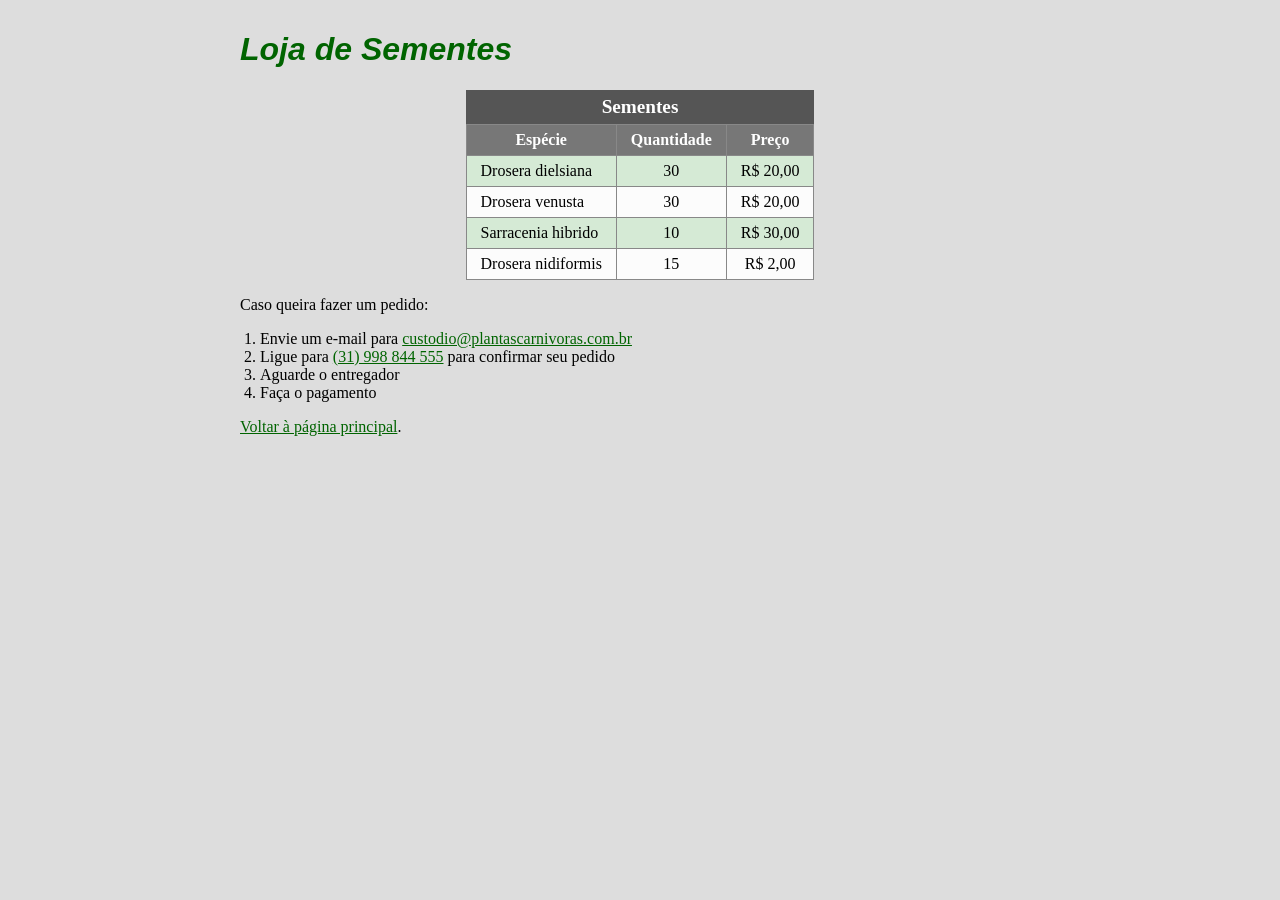
==== loja.html @ 815b0b6b "Adiciona arquivos HTML e CSS do projeto Co-Authored-By: Claude Sonnet 4.6 <noreply@anthropic.com>" ====
<!DOCTYPE html>
<html lang="pt-br">
<head>
  <meta charset="utf-8">
  <title>Loja de Sementes - Plantas Carnívoras</title>
  <link rel="shortcut icon" href="imagens/favicon.png" type="image/png">
  <link rel="stylesheet" href="css/estilos-comuns.css">
  <link rel="stylesheet" href="css/estilos-loja.css">
</head>
<body>
  <h1>Loja de Sementes</h1>

  <table>
    <caption>Sementes</caption>
    <thead>
      <tr>
        <th>Espécie</th>
        <th>Quantidade</th>
        <th>Preço</th>
      </tr>
    </thead>
    <tbody>
      <tr>
        <td>Drosera dielsiana</td>
        <td>30</td>
        <td>R$ 20,00</td>
      </tr>
      <tr>
        <td>Drosera venusta</td>
        <td>30</td>
        <td>R$ 20,00</td>
      </tr>
      <tr>
        <td>Sarracenia hibrido</td>
        <td>10</td>
        <td>R$ 30,00</td>
      </tr>
      <tr>
        <td>Drosera nidiformis</td>
        <td>15</td>
        <td>R$ 2,00</td>
      </tr>
    </tbody>
  </table>

  <p>Caso queira fazer um pedido:</p>
  <ol>
    <li>Envie um e-mail para <a href="mailto:custodio@plantascarnivoras.com.br">custodio@plantascarnivoras.com.br</a></li>
    <li>Ligue para <a href="tel:+5531998844555">(31) 998 844 555</a> para confirmar seu pedido</li>
    <li>Aguarde o entregador</li>
    <li>Faça o pagamento</li>
  </ol>

  <p><a href="index.html">Voltar à página principal</a>.</p>
</body>
</html>
---- css/estilos-comuns.css ----
body {
  background-image: url('../imagens/fundo.png');
  background-color: #ddd;
  font-family: 'Palatino Linotype', Palatino, Georgia, serif;
  margin: 0 auto;
  max-width: 800px;
  padding: 10px 20px;
}

a {
  color: darkgreen;
}

a:hover {
  color: green;
}
---- css/estilos-loja.css ----
h1 {
  color: darkgreen;
  font-family: 'Trebuchet MS', Arial, sans-serif;
  font-style: italic;
}

table {
  border-collapse: collapse;
  margin: 0 auto;
  background-color: rgba(255, 255, 255, 0.7);
}

table caption {
  font-weight: bold;
  font-size: 1.2em;
  background-color: #555;
  color: white;
  padding: 6px 10px;
}

th, td {
  border: 1px solid #888;
  padding: 6px 14px;
}

th {
  background-color: #777;
  color: white;
}

tr:nth-child(odd) {
  background-color: rgba(200, 230, 200, 0.7);
}

tr:nth-child(even) {
  background-color: rgba(255, 255, 255, 0.7);
}

td:nth-child(2), td:nth-child(3) {
  text-align: center;
}

ol {
  padding-left: 20px;
}
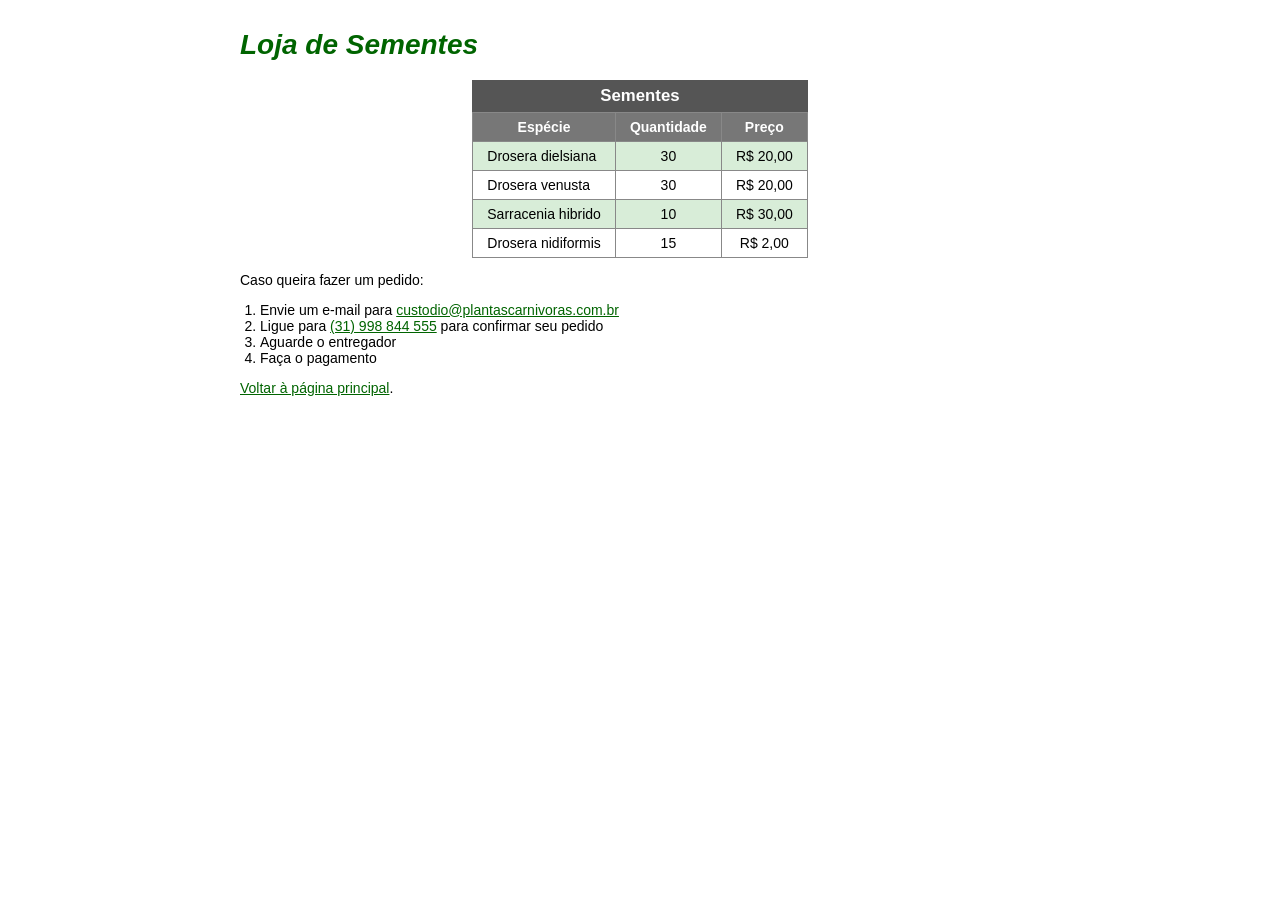
==== commit e69a32ca: "Atualiza estilos e marcação HTML da página inicial e loja Co-Authored-By: Claude Sonnet 4.6 <noreply" ====
--- a/loja.html
+++ b/loja.html
@@ -7,7 +7,7 @@
   <link rel="stylesheet" href="css/estilos-comuns.css">
   <link rel="stylesheet" href="css/estilos-loja.css">
 </head>
-<body>
+<body class="loja">
   <h1>Loja de Sementes</h1>
 
   <table>
--- a/css/estilos-comuns.css
+++ b/css/estilos-comuns.css
@@ -1,10 +1,19 @@
-body {
-  background-image: url('../imagens/fundo.png');
-  background-color: #ddd;
-  font-family: 'Palatino Linotype', Palatino, Georgia, serif;
+body.index {
+  background-color: white;
+  font-family: Arial, sans-serif;
   margin: 0 auto;
   max-width: 800px;
-  padding: 10px 20px;
+  padding: 10px 10px;
+  font-size: 14px;
+}
+
+body.loja {
+  background-image: url('../imagens/desenho-loucao.jpg');
+  font-family: Arial, sans-serif;
+  margin: 0 auto;
+  max-width: 800px;
+  padding: 10px 10px;
+  font-size: 14px;
 }
 
 a {
